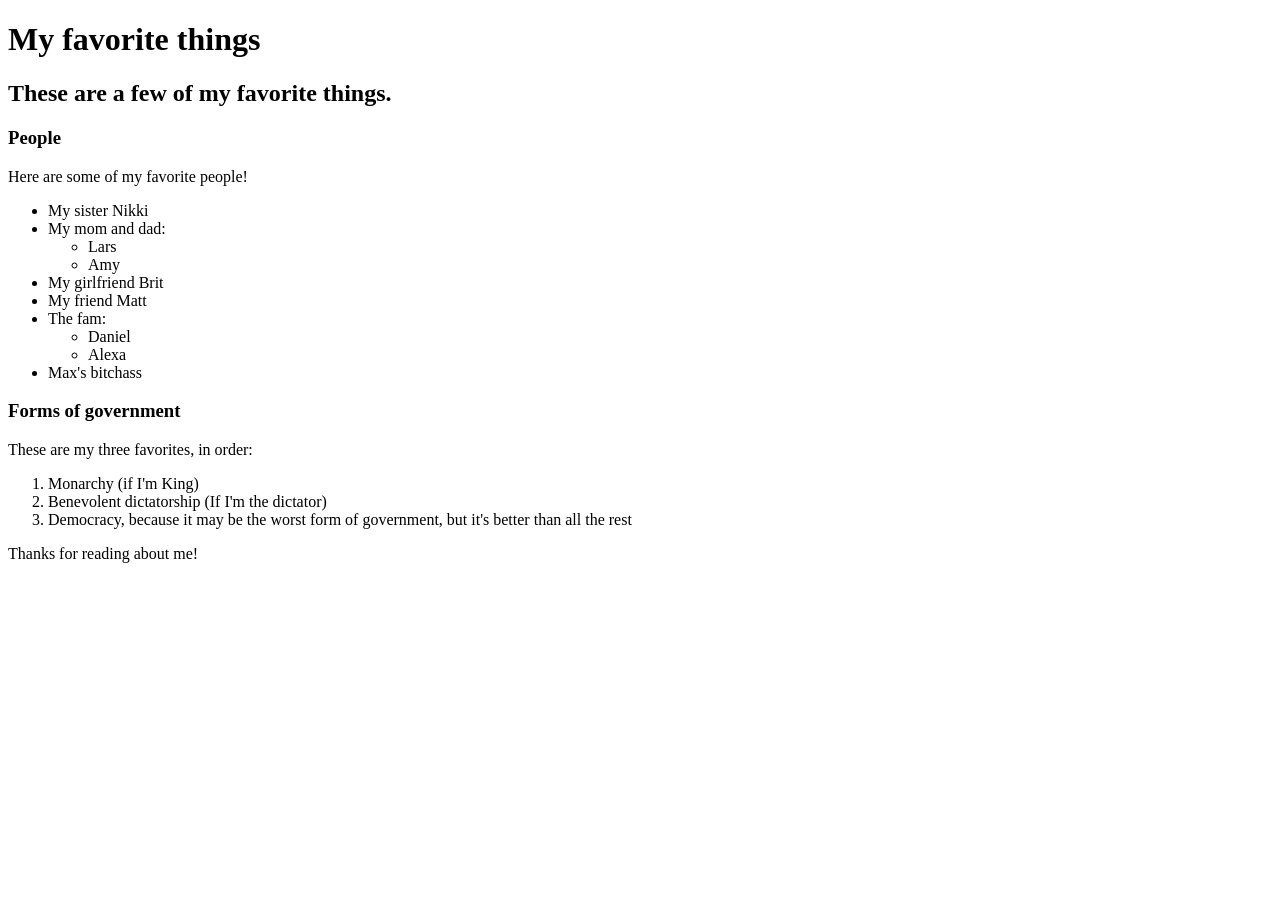
==== favorite-things.html @ ce950546 "add web page with info on favorite things" ====
<!DOCTYPE html>
<html>
  <head>
    <title>Kirk's favorite things</title>
  </head>
  <body>
    <h1>My favorite things</h1>
    <h2>These are a few of my favorite things.</h2>

    <h3>People</h3>
    <p>Here are some of my favorite people!</p>
    <ul>
      <li>My sister Nikki</li>
      <li>My mom and dad:
        <ul>
          <li>Lars</li>
          <li>Amy</li>
        </ul>
      </li>
      <li>My girlfriend Brit</li>
      <li>My friend Matt</li>
      <li>The fam:
        <ul>
          <li>Daniel</li>
          <li>Alexa</li>
        </ul>
      </li>
      <li>Max's bitchass</li>
    </ul>

    <h3>Forms of government</h3>
    <p>These are my three favorites, in order:</p>
    <ol>
      <li>Monarchy (if I'm King)</li>
      <li>Benevolent dictatorship (If I'm the dictator)</li>
      <li>Democracy, because it may be the worst form of government, but it's better than all the rest</li>
    </ol>

    <p>Thanks for reading about me!</p>
  </body>
</html>
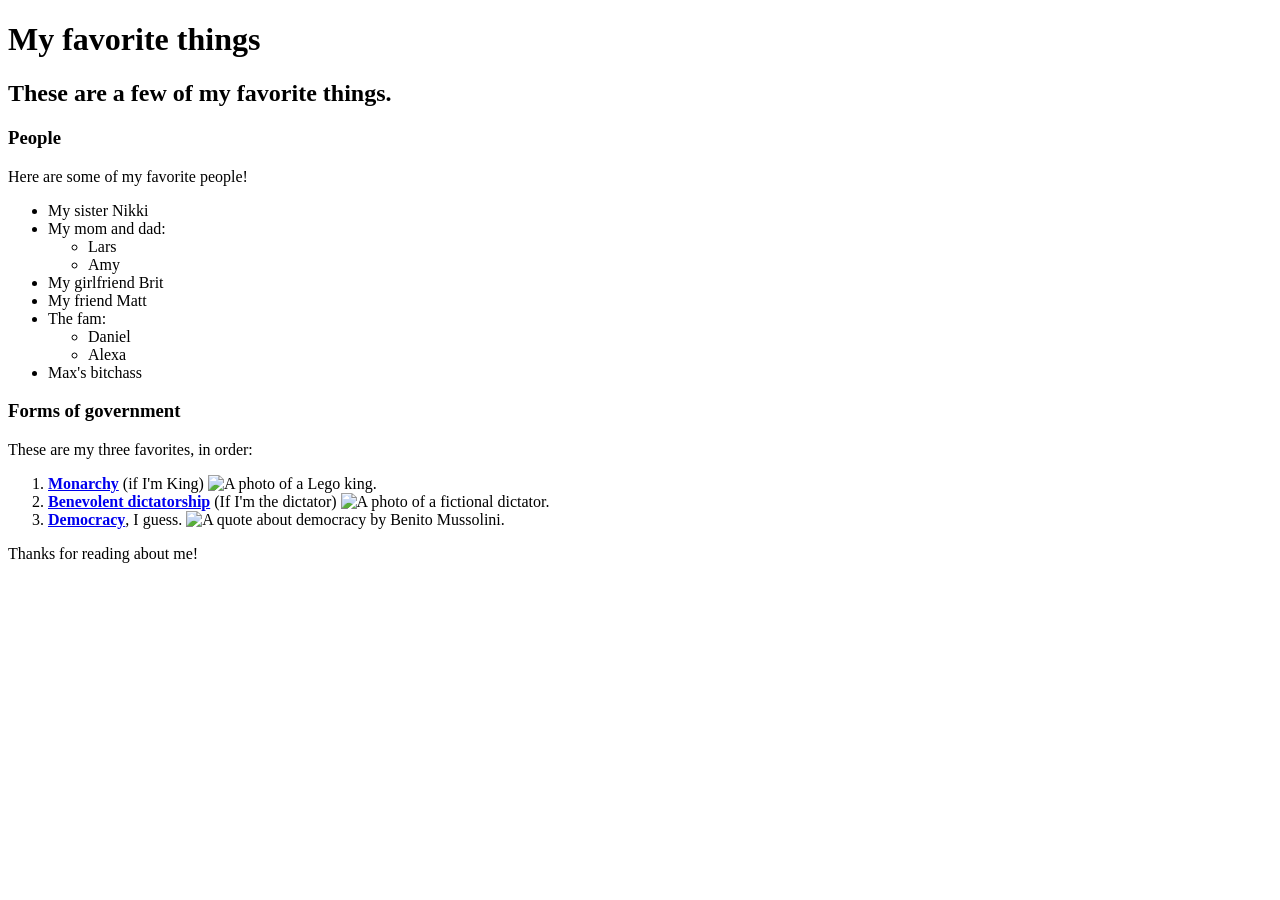
==== commit a3ee22c4: "Add inline elements, including links and pictures" ====
--- a/favorite-things.html
+++ b/favorite-things.html
@@ -31,9 +31,21 @@
     <h3>Forms of government</h3>
     <p>These are my three favorites, in order:</p>
     <ol>
-      <li>Monarchy (if I'm King)</li>
-      <li>Benevolent dictatorship (If I'm the dictator)</li>
-      <li>Democracy, because it may be the worst form of government, but it's better than all the rest</li>
+      <li>
+        <a href="https://en.wikipedia.org/wiki/Monarchy">
+          <strong>Monarchy</strong></a> (if I'm King)
+          <img src="img/king.jpeg" alt="A photo of a Lego king.">
+      </li>
+      <li>
+        <a href="https://en.wikipedia.org/wiki/Benevolent_dictatorship">
+          <strong>Benevolent dictatorship</strong></a> (If I'm the dictator)
+          <img src="img/dictator.jpeg" alt="A photo of a fictional dictator.">
+      </li>
+      <li>
+        <a href="https://en.wikipedia.org/wiki/Democracy">
+          <strong>Democracy</strong></a>, I guess.
+          <img src="img/democracy.jpeg" alt="A quote about democracy by Benito Mussolini.">
+      </li>
     </ol>
 
     <p>Thanks for reading about me!</p>
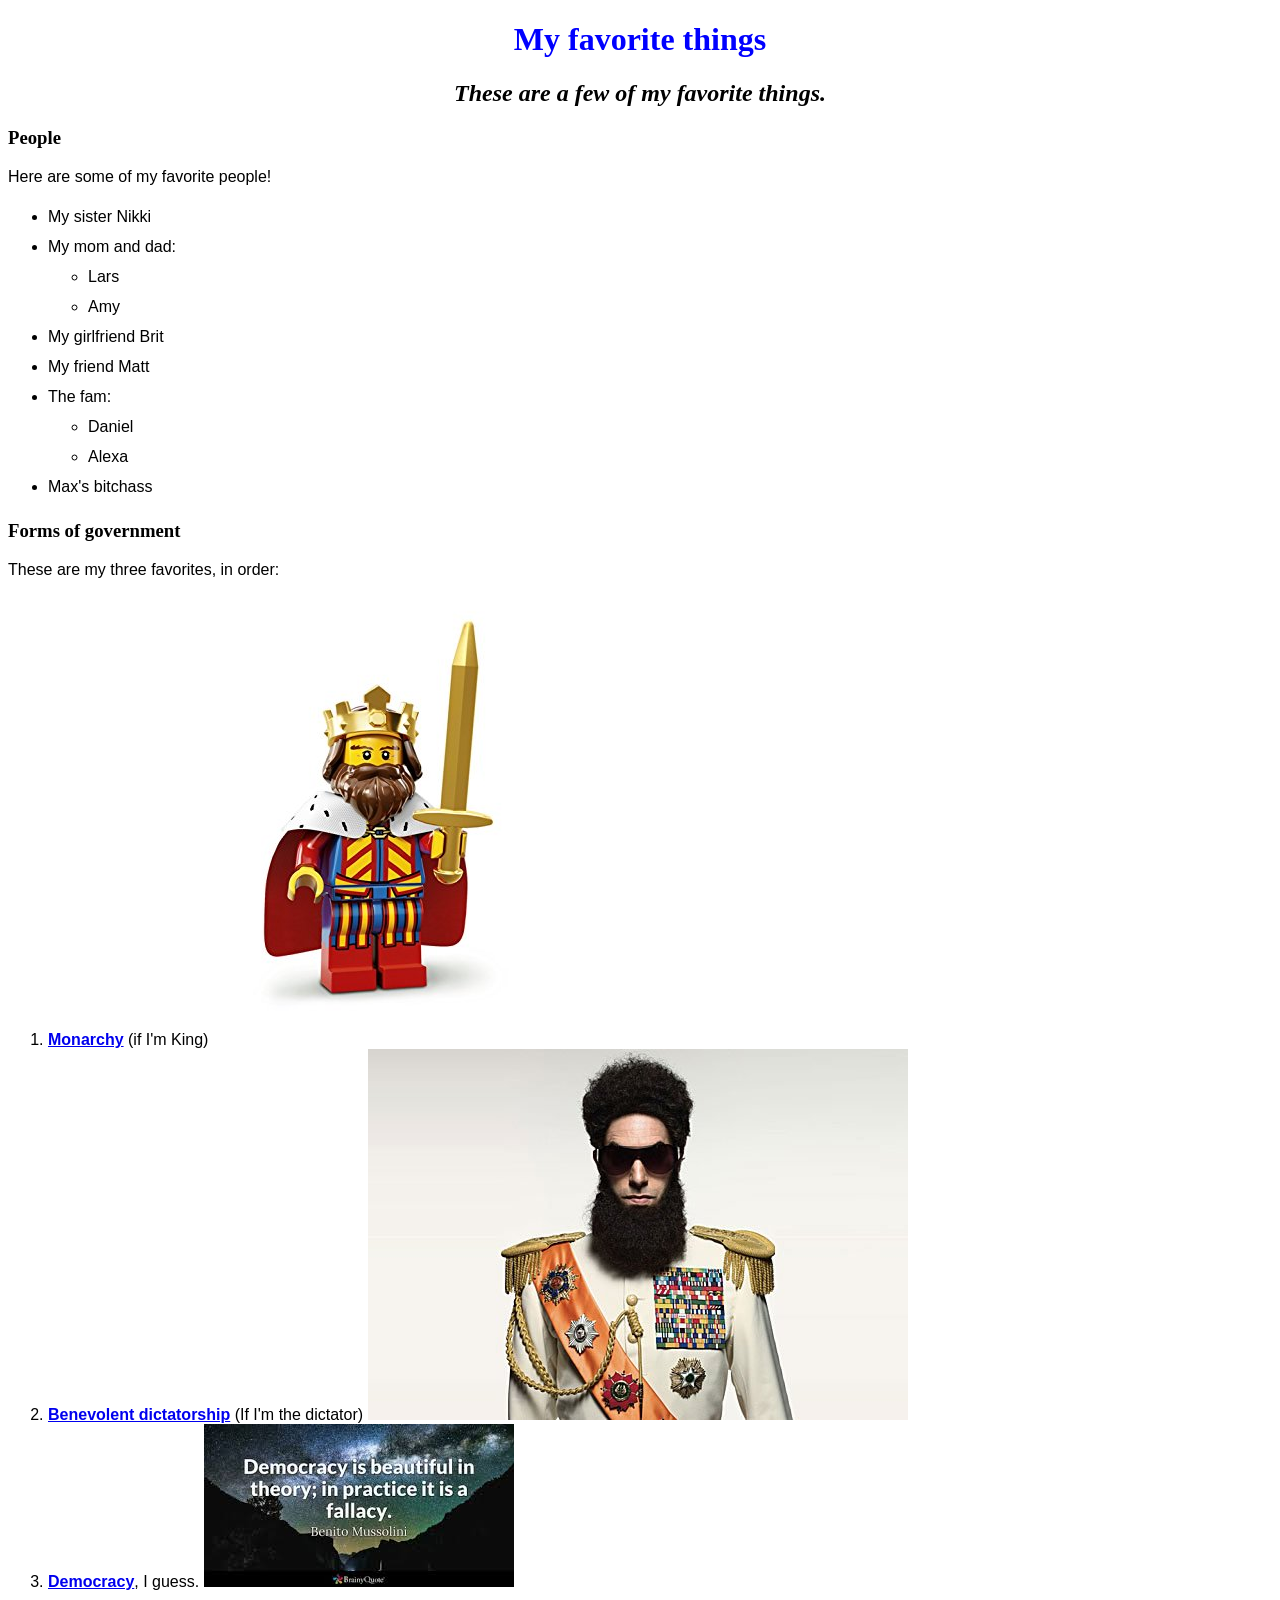
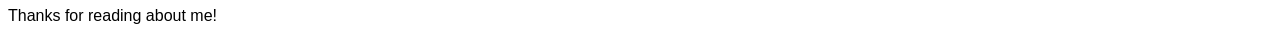
==== commit 5cb45a7d: "add CSS to favorite-things.html" ====
--- a/favorite-things.html
+++ b/favorite-things.html
@@ -1,6 +1,7 @@
 <!DOCTYPE html>
 <html>
   <head>
+    <link href="css/styles.css" rel="stylesheet" type="text/css">
     <title>Kirk's favorite things</title>
   </head>
   <body>
--- a/css/styles.css
+++ b/css/styles.css
@@ -0,0 +1,19 @@
+h1 {
+  color: blue;
+  text-align: center;
+}
+h2 {
+  font-style: italic;
+  text-align: center;
+}
+p {
+  font-family: sans-serif;
+}
+ul {
+  font-size 20px;
+  font-family: sans-serif;
+  line-height: 30px;
+}
+li {
+  font-family: sans-serif;
+}
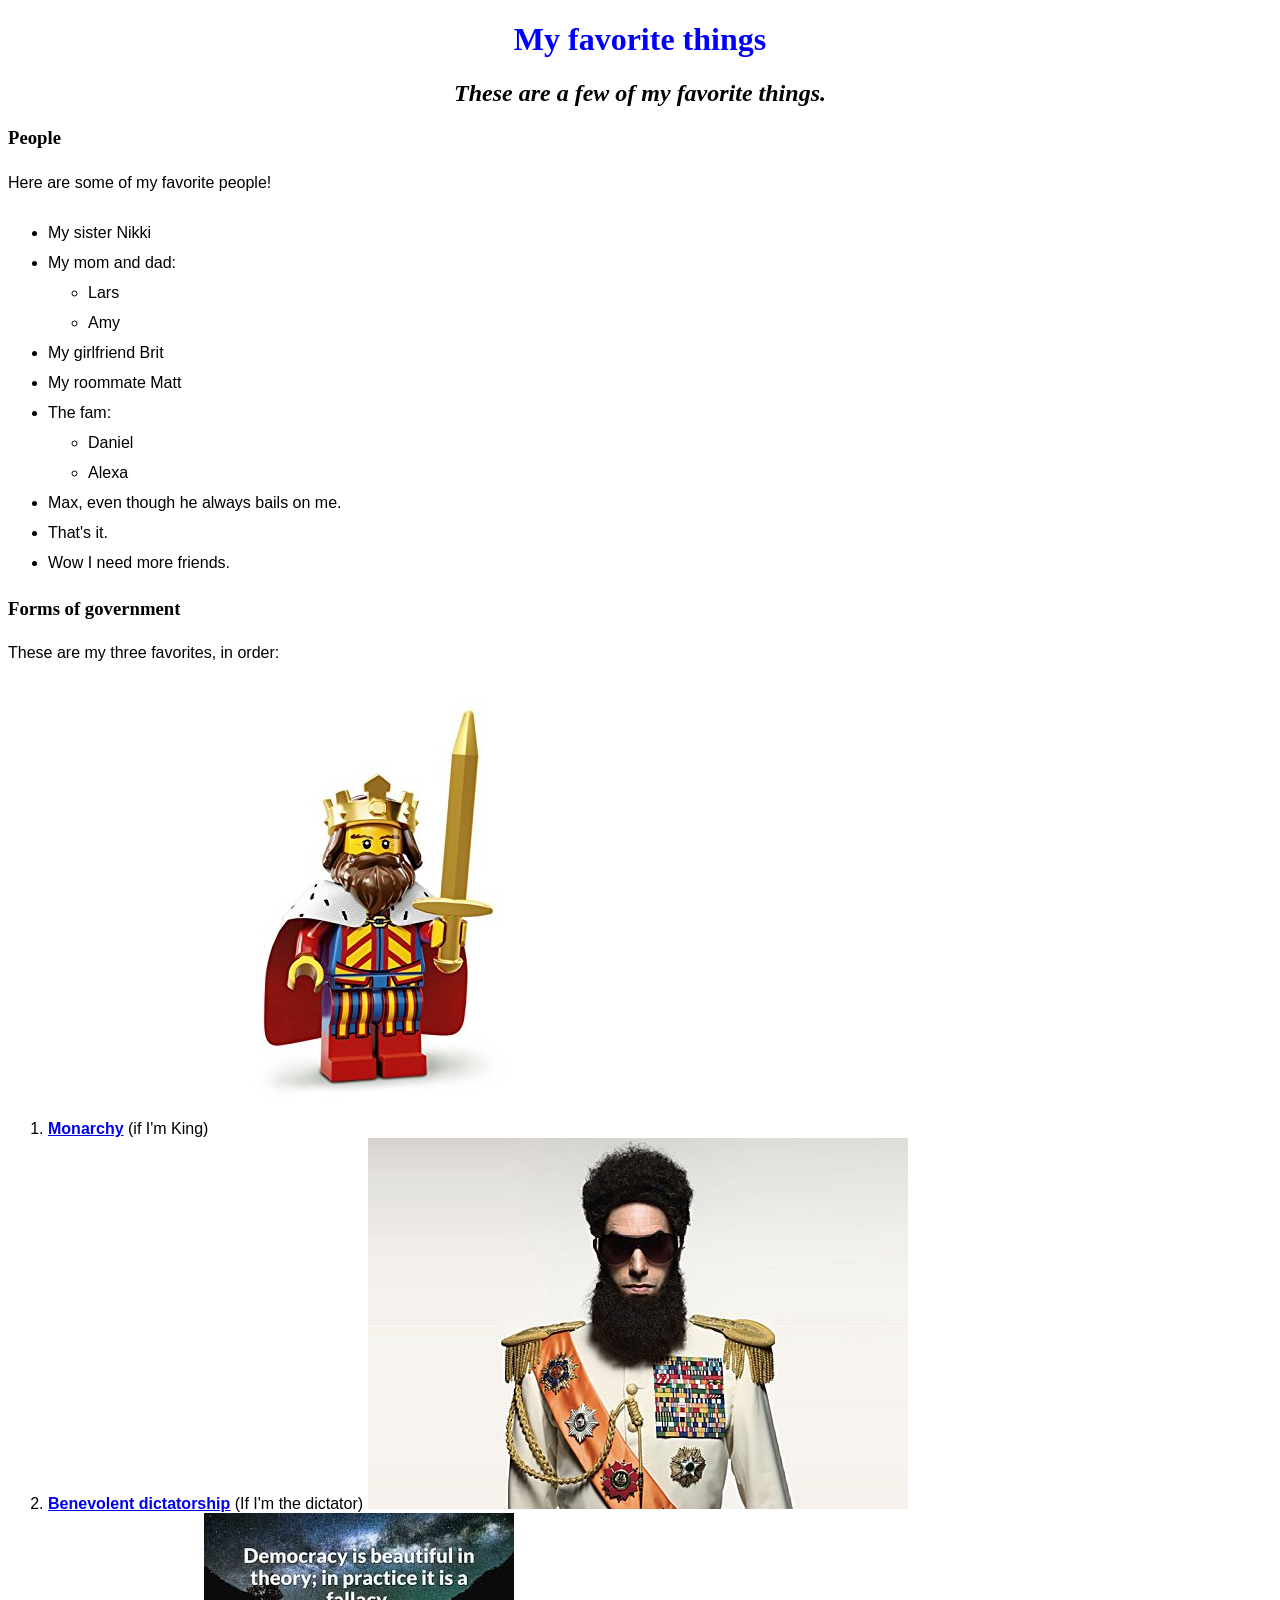
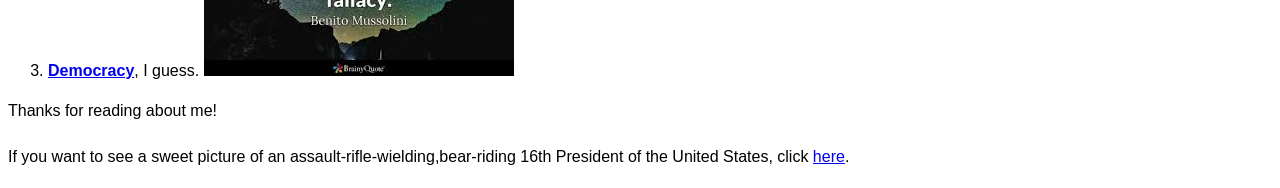
==== commit ea7d0913: "add CSS to my-first-webpage, link both pages" ====
--- a/favorite-things.html
+++ b/favorite-things.html
@@ -19,14 +19,16 @@
         </ul>
       </li>
       <li>My girlfriend Brit</li>
-      <li>My friend Matt</li>
+      <li>My roommate Matt</li>
       <li>The fam:
         <ul>
           <li>Daniel</li>
           <li>Alexa</li>
         </ul>
       </li>
-      <li>Max's bitchass</li>
+      <li>Max, even though he always bails on me.</li>
+      <li>That's it.</li>
+      <li>Wow I need more friends.</li>
     </ul>
 
     <h3>Forms of government</h3>
@@ -50,5 +52,6 @@
     </ol>
 
     <p>Thanks for reading about me!</p>
+    <p>If you want to see a sweet picture of an assault-rifle-wielding,bear-riding 16th President of the United States, click <a href="my-first-webpage.html">here</a>.</p>
   </body>
 </html>
--- a/css/styles.css
+++ b/css/styles.css
@@ -8,12 +8,14 @@
 }
 p {
   font-family: sans-serif;
+  line-height: 30px;
 }
 ul {
-  font-size 20px;
+  font-size: 20px;
   font-family: sans-serif;
   line-height: 30px;
 }
 li {
   font-family: sans-serif;
+  font-size: 16px;
 }
